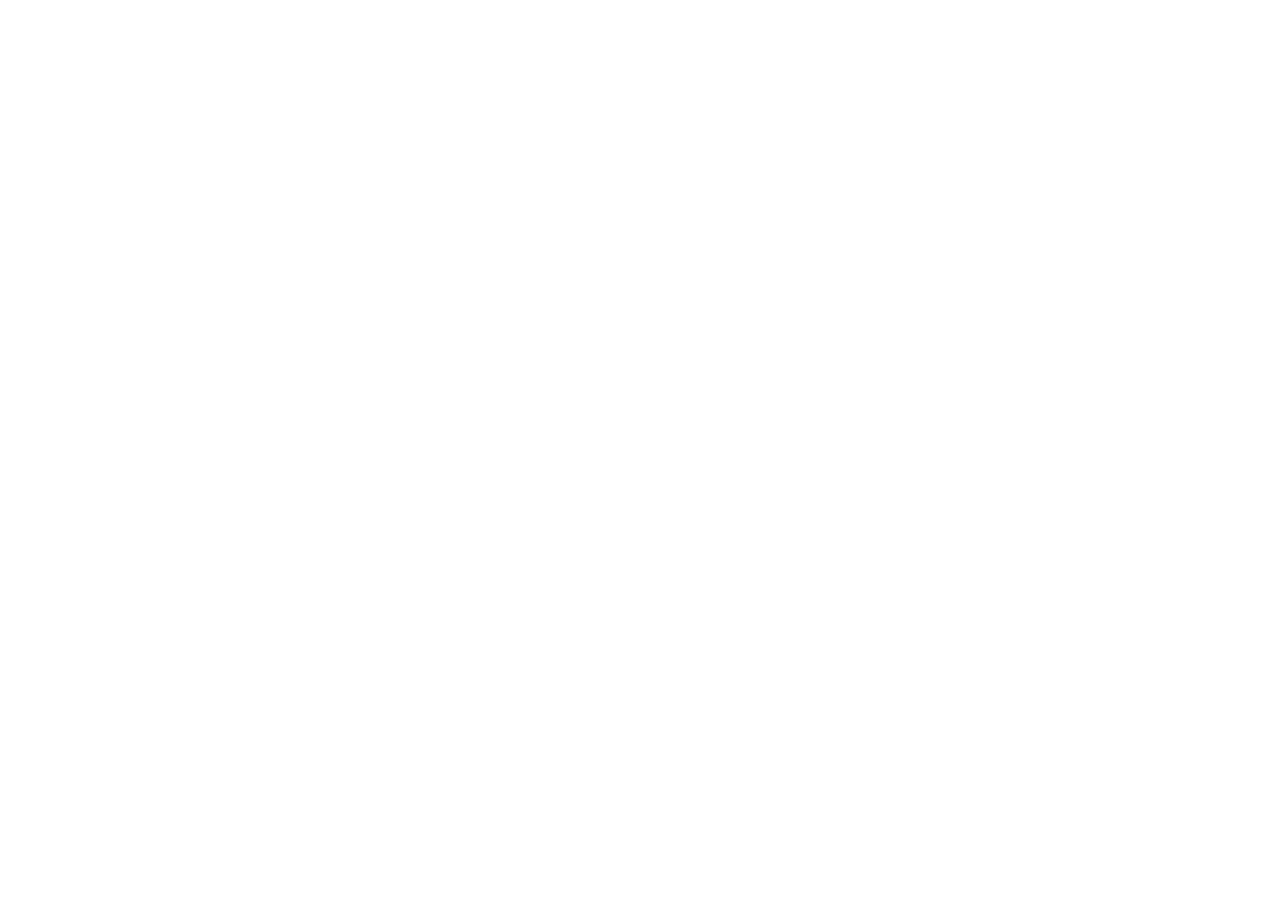
==== boilerplate/index.html @ 729dc0cf "boilerplate ready" ====
<!DOCTYPE html>
<html lang="en">
<head>
    <title>boilerplate</title>
    <meta charset="UTF-8">
    <meta description="boilerplate code">
    <meta keywords="boilerplate, test">
</head>
<body>
    <div>
        <head>
            <div></div>
            <nav></nav>
        </head>
        <main>
            <section></section>
        </main>
        <footer>
            <div></div>
        </footer>
    </div>
</body>
</html>
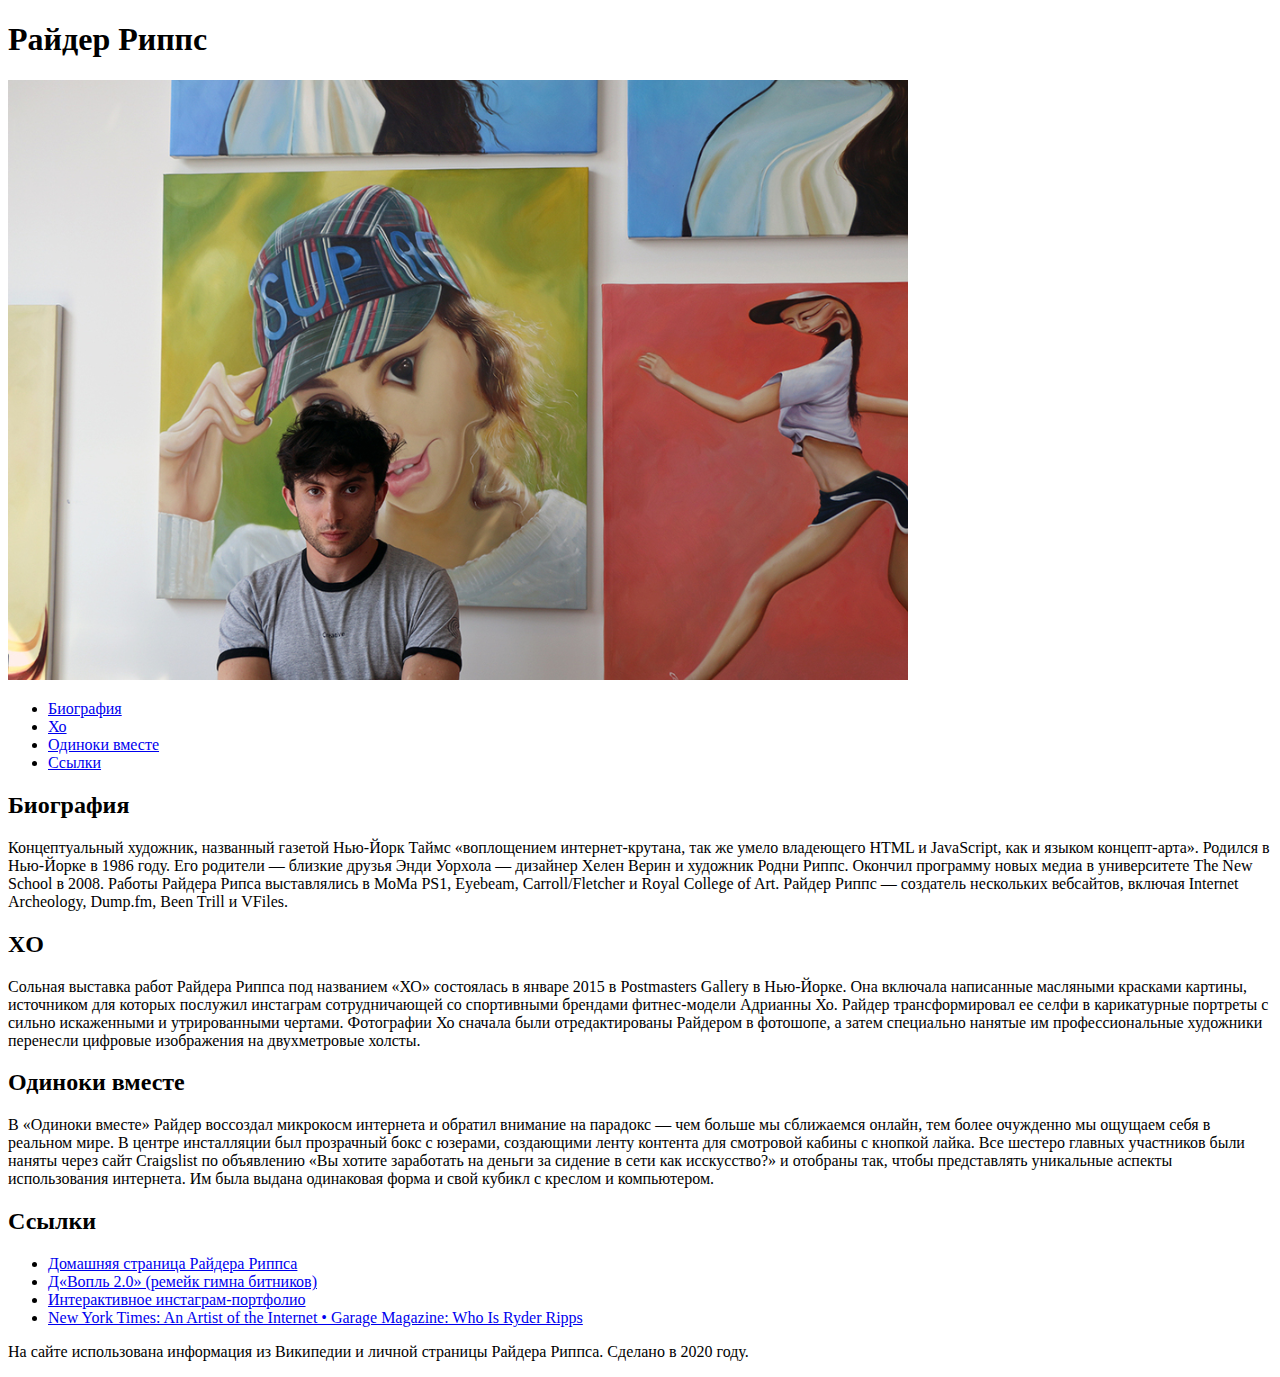
==== commit 2815ce16: "second exercise" ====
--- a/boilerplate/index.html
+++ b/boilerplate/index.html
@@ -8,15 +8,55 @@
 </head>
 <body>
     <div>
-        <head>
-            <div></div>
-            <nav></nav>
-        </head>
+        <header>
+        </header>
         <main>
-            <section></section>
+
+            <h1>Райдер Риппс</h1>
+            <div>
+                <img src="img/1.svg" alt="logo">
+            </div>
+            <div>
+                <ul>
+                    <li> <a href="#Biography">Биография</a></li>
+                    <li> <a href="#Xo">Хо</a></li>
+                    <li> <a href="#Vmeste">Одиноки вместе</a></li>
+                    <li> <a href="#Link">Ссылки</a></li>
+                </ul>
+            </div>
+            <div id="Biography">
+                <h2>Биография</h2>
+                <p>Концептуальный художник, названный газетой Нью-Йорк Таймс «воплощением интернет-крутана, так же умело владеющего HTML и JavaScript, как и языком концепт-арта». Родился в Нью-Йорке в 1986 году. Его родители — близкие друзья Энди Уорхола — дизайнер Хелен Верин и художник Родни Риппс.
+
+                    Окончил программу новых медиа в университете The New School в 2008. Работы Райдера Рипса выставлялись в MoMa PS1, Eyebeam, Carroll/Fletcher и Royal College of Art. Райдер Риппс — создатель нескольких вебсайтов, включая Internet Archeology, Dump.fm, Been Trill и VFiles.</p>
+            </div>
+            <div id="Xo">
+                <h2>XO</h2>
+                <p>Сольная выставка работ Райдера Риппса под названием «ХО» состоялась в январе 2015 в Postmasters Gallery в Нью-Йорке. Она включала написанные масляными красками картины, источником для которых послужил инстаграм сотрудничающей со спортивными брендами фитнес-модели Адрианны Хо.
+
+                    Райдер трансформировал ее селфи в карикатурные портреты с сильно искаженными и утрированными чертами. Фотографии Хо сначала были отредактированы Райдером в фотошопе, а затем специально нанятые им профессиональные художники перенесли цифровые изображения на двухметровые холсты.</p>
+            </div>
+            <div id="Vmeste">
+                <h2>Одиноки вместе</h2>
+                <p>В «Одиноки вместе» Райдер воссоздал микрокосм интернета и обратил внимание на парадокс — чем больше мы сближаемся онлайн, тем более очужденно мы ощущаем себя в реальном мире. В центре инсталляции был прозрачный бокс с юзерами, создающими ленту контента для смотровой кабины с кнопкой лайка.
+
+                    Все шестеро главных участников были наняты через сайт Craigslist по объявлению «Вы хотите заработать на деньги за сидение в сети как исскусство?» и отобраны так, чтобы представлять уникальные аспекты использования интернета. Им была выдана одинаковая форма и свой кубикл с креслом и компьютером.</p>
+            </div>
+            <div id="Link">
+                <h2>Ссылки</h2>
+                    <ul>
+                    <li> <a href="https://learn.moscoding.ru/">Домашняя страница Райдера Риппса</a></li>
+                    <li> <a href="https://learn.moscoding.ru/">Д«Вопль 2.0» (ремейк гимна битников)</a></li>
+                    <li> <a href="https://learn.moscoding.ru/">Интерактивное инстаграм-портфолио</a></li>
+                    <li> <a href="https://learn.moscoding.ru/">New York Times: An Artist of the Internet +• Garage Magazine: Who Is Ryder Ripps</a></li>
+                    </ul>
+            </div>
         </main>
         <footer>
-            <div></div>
+            <div>
+                <p>На сайте использована информация из Википедии и личной страницы Райдера Риппса. Сделано в 2020 году.</p>
+            </div>
         </footer>
     </div>
 </body>
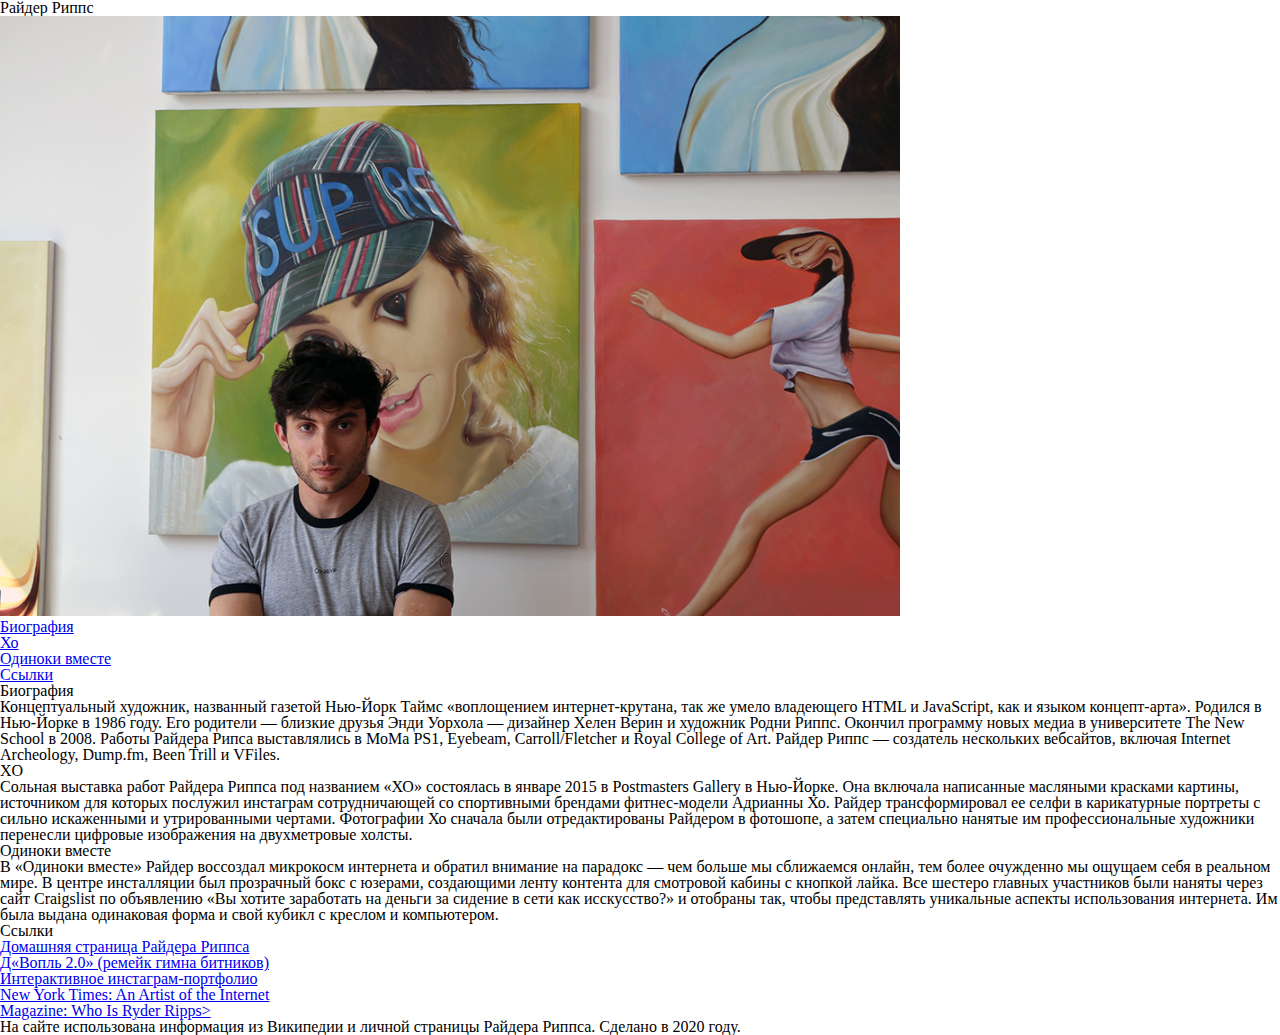
==== commit dc5976a2: "exercise 3" ====
--- a/boilerplate/index.html
+++ b/boilerplate/index.html
@@ -5,6 +5,7 @@
     <meta charset="UTF-8">
     <meta description="boilerplate code">
     <meta keywords="boilerplate, test">
+    <link rel="stylesheet" href="/boilerplate/css/reset.css">
 </head>
 <body>
     <div>
@@ -48,8 +49,8 @@
                     <li> <a href="https://learn.moscoding.ru/">Домашняя страница Райдера Риппса</a></li>
                     <li> <a href="https://learn.moscoding.ru/">Д«Вопль 2.0» (ремейк гимна битников)</a></li>
                     <li> <a href="https://learn.moscoding.ru/">Интерактивное инстаграм-портфолио</a></li>
-                    <li> <a href="https://learn.moscoding.ru/">New York Times: An Artist of the Internet -• Garage Magazine: Who Is Ryder Ripps</a></li>
+                    <li> <a href="https://learn.moscoding.ru/">New York Times: An Artist of the Internet</a></li>
+                    <li> <a href="https://learn.moscoding.ru/"> Magazine: Who Is Ryder Ripps> </a></li>
                     </ul>
             </div>
         </main>
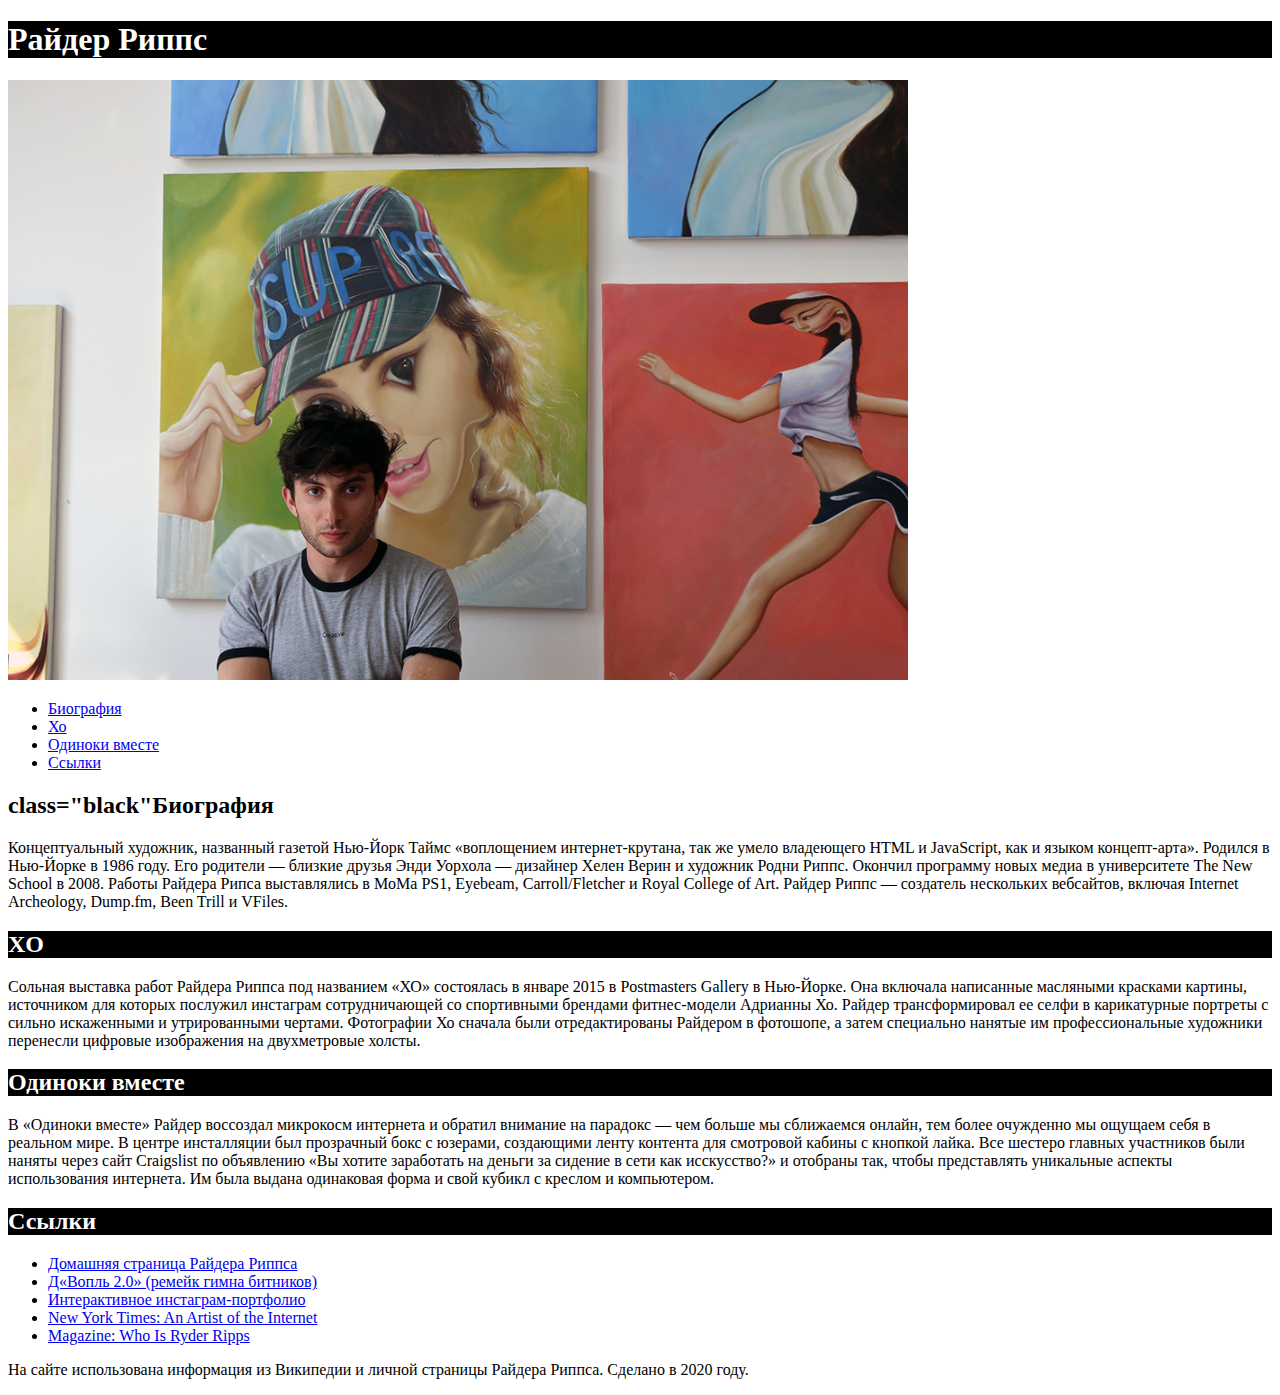
==== commit c7fcb0df: "exercise 2&3" ====
--- a/boilerplate/index.html
+++ b/boilerplate/index.html
@@ -5,7 +5,7 @@
     <meta charset="UTF-8">
     <meta description="boilerplate code">
     <meta keywords="boilerplate, test">
-    <link rel="stylesheet" href="/boilerplate/css/reset.css">
+    <link rel="stylesheet" href="css/style.css">
 </head>
 <body>
     <div>
@@ -13,7 +13,7 @@
         </header>
         <main>
 
-            <h1>Райдер Риппс</h1>
+            <h1 class="black">Райдер Риппс</h1>
             <div>
                 <img src="img/1.svg" alt="logo">
             </div>
@@ -26,31 +26,31 @@
                 </ul>
             </div>
             <div id="Biography">
-                <h2>Биография</h2>
+                <h2> class="black"Биография</h2>
                 <p>Концептуальный художник, названный газетой Нью-Йорк Таймс «воплощением интернет-крутана, так же умело владеющего HTML и JavaScript, как и языком концепт-арта». Родился в Нью-Йорке в 1986 году. Его родители — близкие друзья Энди Уорхола — дизайнер Хелен Верин и художник Родни Риппс.
 
                     Окончил программу новых медиа в университете The New School в 2008. Работы Райдера Рипса выставлялись в MoMa PS1, Eyebeam, Carroll/Fletcher и Royal College of Art. Райдер Риппс — создатель нескольких вебсайтов, включая Internet Archeology, Dump.fm, Been Trill и VFiles.</p>
             </div>
-            <div id="Xo">
-                <h2>XO</h2>
+            <div  id="Xo">
+                <h2 class="black">XO</h2>
                 <p>Сольная выставка работ Райдера Риппса под названием «ХО» состоялась в январе 2015 в Postmasters Gallery в Нью-Йорке. Она включала написанные масляными красками картины, источником для которых послужил инстаграм сотрудничающей со спортивными брендами фитнес-модели Адрианны Хо.
 
                     Райдер трансформировал ее селфи в карикатурные портреты с сильно искаженными и утрированными чертами. Фотографии Хо сначала были отредактированы Райдером в фотошопе, а затем специально нанятые им профессиональные художники перенесли цифровые изображения на двухметровые холсты.</p>
             </div>
-            <div id="Vmeste">
-                <h2>Одиноки вместе</h2>
+            <div  id="Vmeste">
+                <h2 class="black">Одиноки вместе</h2>
                 <p>В «Одиноки вместе» Райдер воссоздал микрокосм интернета и обратил внимание на парадокс — чем больше мы сближаемся онлайн, тем более очужденно мы ощущаем себя в реальном мире. В центре инсталляции был прозрачный бокс с юзерами, создающими ленту контента для смотровой кабины с кнопкой лайка.
 
                     Все шестеро главных участников были наняты через сайт Craigslist по объявлению «Вы хотите заработать на деньги за сидение в сети как исскусство?» и отобраны так, чтобы представлять уникальные аспекты использования интернета. Им была выдана одинаковая форма и свой кубикл с креслом и компьютером.</p>
             </div>
-            <div id="Link">
-                <h2>Ссылки</h2>
+            <div  id="Link">
+                <h2 class="black">Ссылки</h2>
                     <ul>
                     <li> <a href="https://learn.moscoding.ru/">Домашняя страница Райдера Риппса</a></li>
                     <li> <a href="https://learn.moscoding.ru/">Д«Вопль 2.0» (ремейк гимна битников)</a></li>
                     <li> <a href="https://learn.moscoding.ru/">Интерактивное инстаграм-портфолио</a></li>
                     <li> <a href="https://learn.moscoding.ru/">New York Times: An Artist of the Internet</a></li>
-                    <li> <a href="https://learn.moscoding.ru/"> Magazine: Who Is Ryder Ripps> </a></li>
+                    <li> <a href="https://learn.moscoding.ru/"> Magazine: Who Is Ryder Ripps </a></li>
                     </ul>
             </div>
         </main>
--- a/boilerplate/css/style.css
+++ b/boilerplate/css/style.css
@@ -0,0 +1,4 @@
+.black {
+    color: white;
+    background-color: black;
+}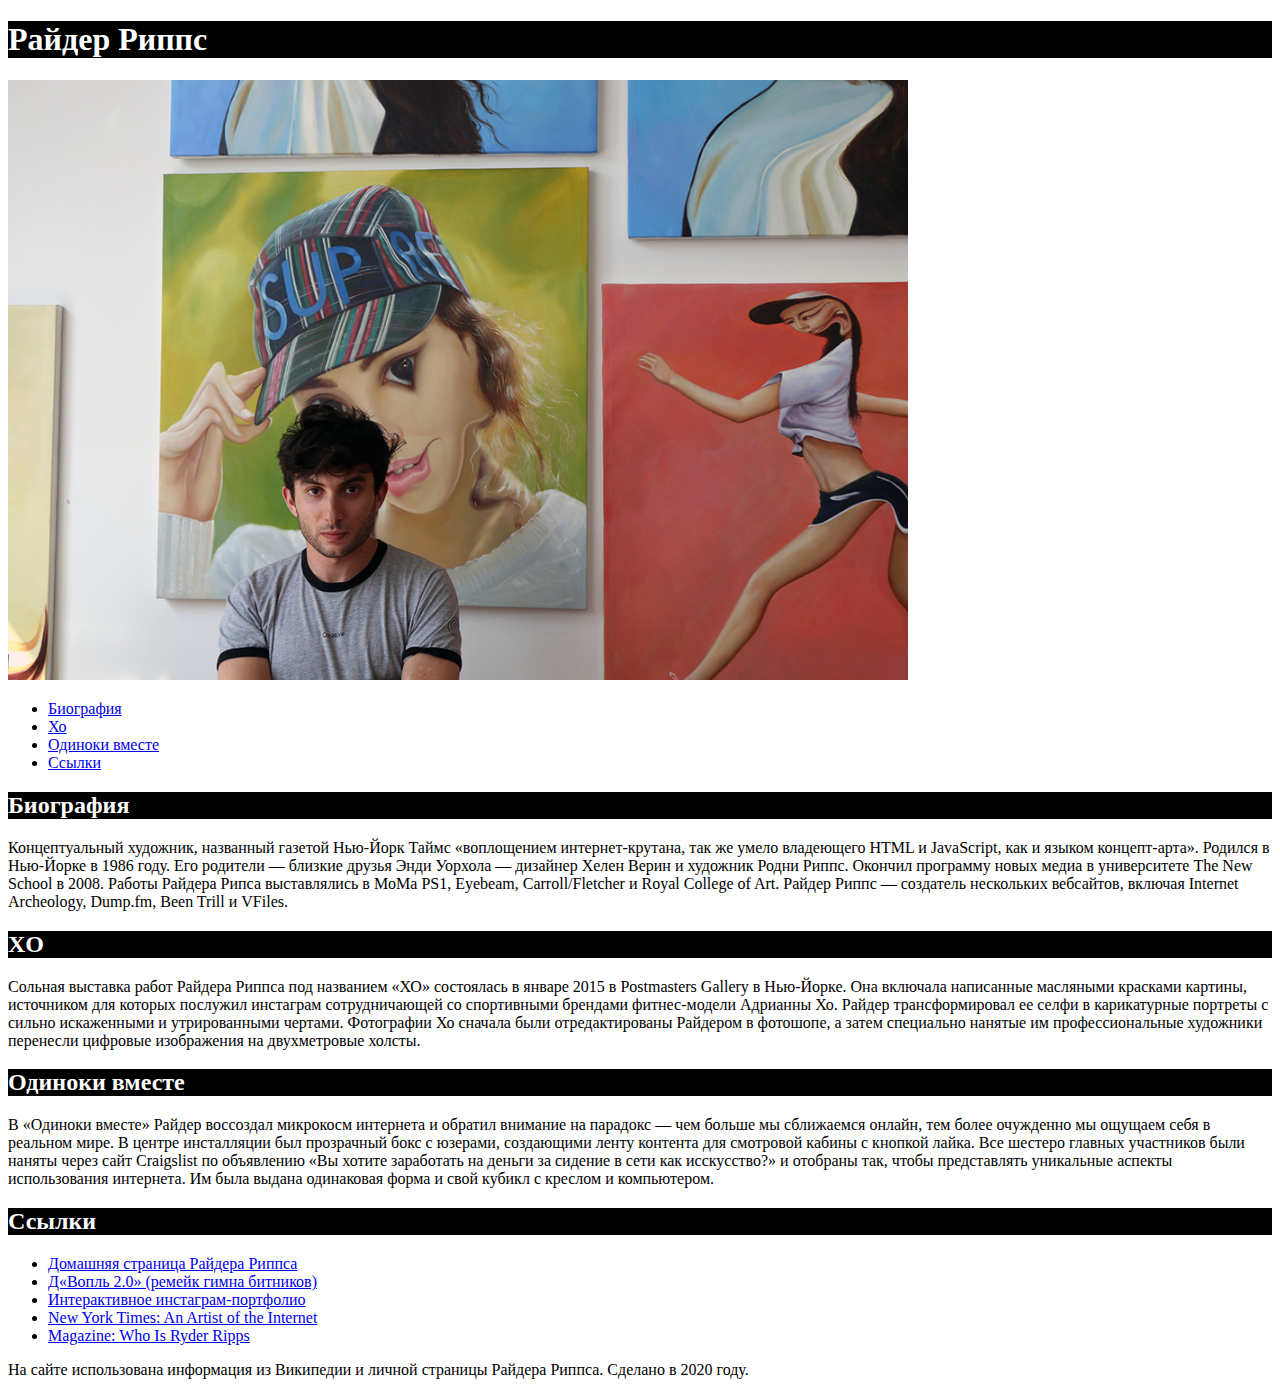
==== commit 8d445e16: "Update index.html" ====
--- a/boilerplate/index.html
+++ b/boilerplate/index.html
@@ -26,7 +26,7 @@
                 </ul>
             </div>
             <div id="Biography">
-                <h2> class="black"Биография</h2>
+                <h2 class="black"> Биография</h2>
                 <p>Концептуальный художник, названный газетой Нью-Йорк Таймс «воплощением интернет-крутана, так же умело владеющего HTML и JavaScript, как и языком концепт-арта». Родился в Нью-Йорке в 1986 году. Его родители — близкие друзья Энди Уорхола — дизайнер Хелен Верин и художник Родни Риппс.
 
                     Окончил программу новых медиа в университете The New School в 2008. Работы Райдера Рипса выставлялись в MoMa PS1, Eyebeam, Carroll/Fletcher и Royal College of Art. Райдер Риппс — создатель нескольких вебсайтов, включая Internet Archeology, Dump.fm, Been Trill и VFiles.</p>
